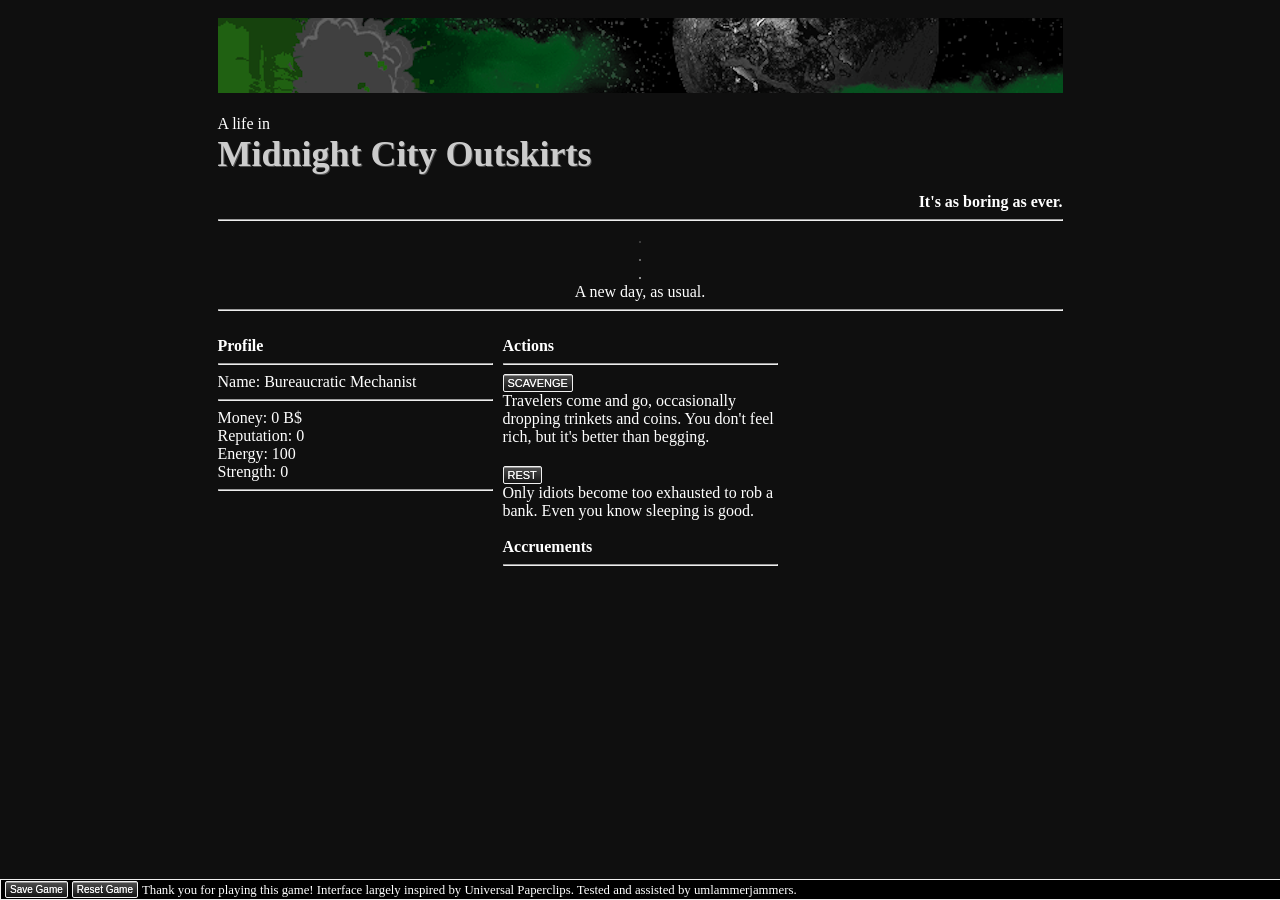
==== index.html @ 0bd28c3c "added credits." ====
<!DOCTYPE html>
<html lang="en">
    <link rel="stylesheet" href="styles.css">
    <head>
        <title id="loctit">Midnight City Outskirts</title>
        <noscript>Your browser does not support JavaScript!</noscript>
    </head>
    <body>
    <main>
        <div>
            <br>
            <img src="placeholderBanner.png">
            <br>
            <br>
            A life in
            <b>
            <div class="location" id="bigSign" style="font-size: 2.25em;">
                Midnight City Outskirts
            </div>
            </b>
        </div>
        <br>
    <div id="flavortext">It's as boring as ever.</div>
    <hr>
    <div id="log4div" class="log" style="opacity:25%;">.</div>
    <div id="log3div" class="log" style="opacity:50%;">.</div>
    <div id="log2div" class="log" style="opacity:75%;">.</div>
    <div id="log1div" class="log">A new day, as usual.</div>
    <hr>
    <br>
    <div id="leftColumn">
        <div id="basic_stats">
            <b>Profile</b>
            <hr>
            Name:
            <span id="name"></span>
            <br>
            <hr>
            Money:
            <span id="cash">0</span> B$
            <br>
            Reputation: 
            <span id="reputation">0</span>
            <br>
            Energy:
            <span id="energy">100</span>
            <br>
            Strength:
            <span id="strength">0</span>
            
            <hr>
        </div>
        <br>
    </div>
    <div id ="centerColumn">
        <div id="actions">
            <b>Actions</b>
            <hr>
            <div id="scavDiv">
                <button id="scav" class="button" onclick="scav();">SCAVENGE</button>
                <br> 
                Travelers come and go, occasionally dropping trinkets and coins. You don't feel rich, but it's better than begging.
                <br>
                <br>
            </div>
            <div>
                <button id="naptime" class="button" onclick="naptime();">REST</button>
                <br>
                Only idiots become too exhausted to rob a bank. Even you know sleeping is good.
                <br>
                <br>
            </div>
            <div style="display:none;" id="giveawayDiv">
                <button id="giveaway" class="button" onclick="giveaway();">DONATE</button>
                <br>
                To no one's surprise, everyone likes money. People like it if you give them some.
                <br>
                <br>
            </div>
            <div style="display:none;" id="pickpocketDiv">
                <button id="pickpocket" class="button" onclick="pickpocket();">PICKPOCKET</button>
                <br>
                Your charisma can be a great distraction for these losers.
                <br>
                <br>
            </div>
            <div style="display:none;" id="mugDiv">
                <button id="mug" class="button" onclick="mug();">MUG</button>
                <br>
                Intimidation works wonders for robbing people blind.
                <br>
                <br>
            </div>

        </div>
        <div id="upgrades">
            <b>Accruements</b>
            <hr>
            <div id="upgList">
                
            </div>
        </div>
        <br>
    </div>
    <div id ="rightColumn" style="display:none;">
        <b>Die</b>
        <hr>
        <button class="button" onclick="die()">Die</button>
        <br>
        Fucking dies
        <br>
        There is 0 reason to push this button
        <br>
        this feature is so fucking useless
        <br>
        Lorem ipsum dolor sit amet, consectetur adipiscing elit. Nam feugiat bibendum vulputate. Cras ac tristique enim.
        <br>
        *in tom scott voice*
        <br>
        I am at the
        <span class="location">Midnight City Outskirts</span>
    </div>
    </main>
    <footer>
        <button class="saveButton" onclick="save()" style="margin-left:4px;">Save Game</button>
        <button class="saveButton" onclick="reset()">Reset Game</button>
        <span style="font-size: 0.8em;">Thank you for playing this game! Interface largely inspired by Universal Paperclips. Tested  and assisted by umlammerjammers.</span>
    </footer>
    </body>
    <script src="variables.js"></script>
    <script src="accrue.js"></script>
    <script src="game.js"></script>
</html>
---- styles.css ----
body {
   color: #ffffff;
   background: #0f0f0f;
   max-width: 845px;
   margin: auto;
}

footer {
   position: fixed; 
   width: 100%; 
   bottom: 0; 
   left: 0; 
   border: 1px solid #f1f1f1;
   background: #000000;
}

.hidden {
  display: none;
}


.saveButton {
   border: 1px solid #f1f1f1;
   background: #666666;

   background: -webkit-linear-gradient(top, #4e4e4e, #141414);
   background: -moz-linear-gradient(top, #4e4e4e, #141414);
   background: -ms-linear-gradient(top, #4e4e4e, #141414);
   background: -o-linear-gradient(top, #4e4e4e, #141414);
   background-image: -ms-linear-gradient(top, #4e4e4e 0%, #141414 100%);
    
   padding: 2px 4px;
   -webkit-border-radius: 2px;
   -moz-border-radius: 2px;
   border-radius: 2px;
   -webkit-box-shadow: rgba(255,255,255,0.4) 0 0px 0, inset rgba(255,255,255,0.4) 0 1px 0;
   -moz-box-shadow: rgba(255,255,255,0.4) 0 0px 0, inset rgba(255,255,255,0.4) 0 1px 0;
   box-shadow: rgba(255,255,255,0.4) 0 0px 0, inset rgba(255,255,255,0.4) 0 1px 0;
   text-shadow: #cccccc 0 0px 0;
   color: #ffffff;
   font-size: 10px;
   font-family: helvetica, serif;
   text-decoration: none;
   vertical-align: middle;
   outline: none;

   margin-bottom: 1px;
   }

.saveButton:hover {
   border: 1px solid #00eb4e;
   text-shadow: #d4d4d4 0 0px 0;
   background: #616161;
   
   background: -webkit-linear-gradient(top, #4e4e4e, #141414);
   background: -moz-linear-gradient(top, #4e4e4e, #141414);
   background: -ms-linear-gradient(top, #4e4e4e, #141414);
   background: -o-linear-gradient(top, #4e4e4e, #141414);
   background-image: -ms-linear-gradient(top, #f7f7f7 0%, #888888 100%);
    
   color: #ffffff;
   }

.saveButton:active {
   text-shadow: #bfbfbf 0 0px 0;
   border: 1px solid #2e2e2e;
    
   background: #d9d9d9;
   background: -webkit-linear-gradient(top, #8b8b8b, #3d3d3d);
   background: -moz-linear-gradient(top, #8b8b8b, #3d3d3d);
   background: -ms-linear-gradient(top, #8b8b8b, #3d3d3d);
   background: -o-linear-gradient(top, #8b8b8b, #3d3d3d);
   background-image: -ms-linear-gradient(top, #595959 0%, #d9d9d9 100%);
   
   color: #f7f7f7;
   }

.saveButton:disabled {
   opacity: 0.6;
   border: 1px solid #ffffff;
   background: -webkit-linear-gradient(top, #000000, #757575);
   background: -moz-linear-gradient(top, #4e4e4e, #141414);
   background: -ms-linear-gradient(top, #4e4e4e, #141414);
   background: -o-linear-gradient(top, #4e4e4e, #141414);
}


.button {
   border: 1px solid #f1f1f1;
   background: #666666;

   background: -webkit-linear-gradient(top, #4e4e4e, #141414);
   background: -moz-linear-gradient(top, #4e4e4e, #141414);
   background: -ms-linear-gradient(top, #4e4e4e, #141414);
   background: -o-linear-gradient(top, #4e4e4e, #141414);
   background-image: -ms-linear-gradient(top, #4e4e4e 0%, #141414 100%);
    
   padding: 2px 4px;
   -webkit-border-radius: 2px;
   -moz-border-radius: 2px;
   border-radius: 2px;
   -webkit-box-shadow: rgba(255,255,255,0.4) 0 0px 0, inset rgba(255,255,255,0.4) 0 1px 0;
   -moz-box-shadow: rgba(255,255,255,0.4) 0 0px 0, inset rgba(255,255,255,0.4) 0 1px 0;
   box-shadow: rgba(255,255,255,0.4) 0 0px 0, inset rgba(255,255,255,0.4) 0 1px 0;
   text-shadow: #cccccc 0 0px 0;
   color: #ffffff;
   font-size: 11px;
   font-family: helvetica, serif;
   text-decoration: none;
   vertical-align: middle;
   outline: none;
   }

.button:hover {
   border: 1px solid #00eb4e;
   text-shadow: #d4d4d4 0 0px 0;
   background: #616161;
   
   background: -webkit-linear-gradient(top, #4e4e4e, #141414);
   background: -moz-linear-gradient(top, #4e4e4e, #141414);
   background: -ms-linear-gradient(top, #4e4e4e, #141414);
   background: -o-linear-gradient(top, #4e4e4e, #141414);
   background-image: -ms-linear-gradient(top, #f7f7f7 0%, #888888 100%);
    
   color: #ffffff;
   }

.button:active {
   text-shadow: #bfbfbf 0 0px 0;
   border: 1px solid #2e2e2e;
    
   background: #d9d9d9;
   background: -webkit-linear-gradient(top, #8b8b8b, #3d3d3d);
   background: -moz-linear-gradient(top, #8b8b8b, #3d3d3d);
   background: -ms-linear-gradient(top, #8b8b8b, #3d3d3d);
   background: -o-linear-gradient(top, #8b8b8b, #3d3d3d);
   background-image: -ms-linear-gradient(top, #595959 0%, #d9d9d9 100%);
   
   color: #f7f7f7;
   }

.button:disabled {
   opacity: 0.6;
   border: 1px solid #ffffff;
   background: -webkit-linear-gradient(top, #000000, #757575);
   background: -moz-linear-gradient(top, #4e4e4e, #141414);
   background: -ms-linear-gradient(top, #4e4e4e, #141414);
   background: -o-linear-gradient(top, #4e4e4e, #141414);
}

.button2 {
   color: #ffffff;
   border-radius: 0px;
   display: block;
   height: 60px;
   width: 275px;
   background: #363636;
   border: 1px solid #ebebeb;
   outline: none;
   margin-bottom: 6px;
   }

.button2:hover {
   color: #ffffff;
   display: block;
   height: 60px;
   width: 275px;
   background: #222222;
   border: 1px solid #00eb4e;
   }

.button2:active {
   color: #ffffff;
   display: block;
   height: 60px;
   width: 275px;
   background: #363636;
   border: 1px solid #ebebeb;
   }

.button2:disabled {
   color: #ffffff;
   border: none;
}

.location {
    color: #cccccc;
    font-weight: bold;
    text-shadow: #525252 1px 1px 0;
}

.tooltiptxt {
  visibility: hidden;
  z-index: 1;
  position: absolute;
  border: 2px solid gray ;
  background: #0f0f0f;
  color: #ffffff;
  width: 275px;
  margin-right: 120%;
  padding: 10px;
  text-align: center;
  right: 0px;
}

.tooltip {
   position: relative;
}


.tooltip:hover .tooltiptxt {
  visibility: visible;
}

#flavortext {
   text-align:right;
   font-size: 1em;
   font-weight: bold;
}

.log {
   text-align:center;
   font-size: 1em;
}

#leftColumn {
  float: left ;
  width: 275px;
}
#centerColumn {
  float: left;
  width: 275px;
  margin-left: 10px;
}
#rightColumn {
  float: left;
  width: 275px;
  margin-left: 10px;    
}

#background2 {
   background: #000000
}
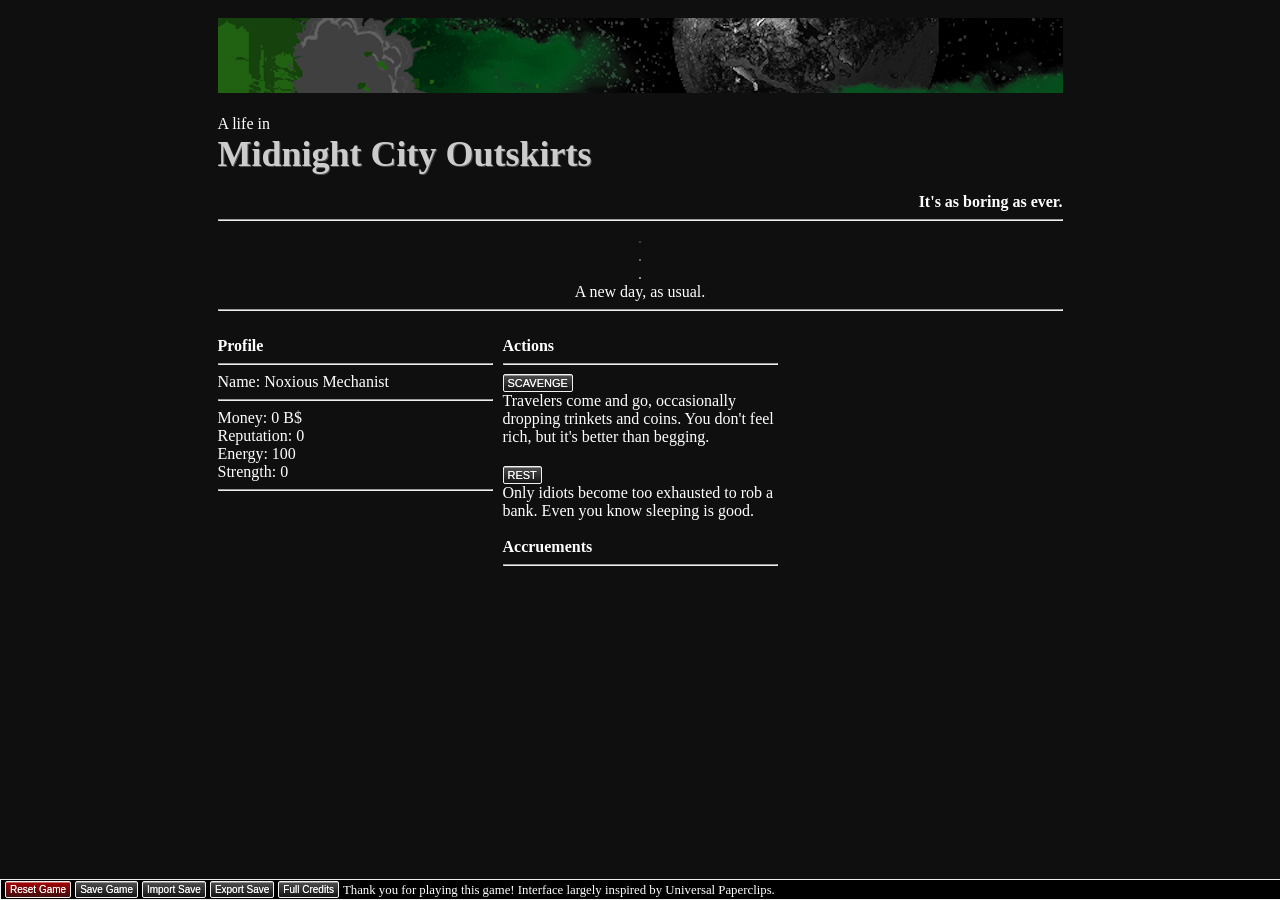
==== commit c3dcab69: "import/export" ====
--- a/index.html
+++ b/index.html
@@ -32,22 +32,69 @@
         <div id="basic_stats">
             <b>Profile</b>
             <hr>
-            Name:
+           <span class="tooltip" id="tipname">
+             Name:
+             <span class="tooltiptxt"> 
+                <b>Your name</b>
+                <br><br>
+                You picked this one yourself.
+             </span>
+           </span>
+
             <span id="name"></span>
             <br>
             <hr>
-            Money:
+
+            <span class="tooltip" id="tipmoney">
+             Money:
+             <span class="tooltiptxt"> 
+                <b>Money</b>
+                <br><br>
+                Makes the planet go 'round.
+                You earn money by working for it, whether that be through 'legitimate' means or petty thievery. 
+             </span>
+           </span>
+            
             <span id="cash">0</span> B$
             <br>
+
+           <span class="tooltip" id="tipreputation">
             Reputation: 
+             <span class="tooltiptxt"> 
+                <b>Reputation</b>
+                <br><br>
+                How much you are respected around here.
+                You gain reputation by doing good deeds, and lose it by floundering at being a criminal.
+             </span>
+           </span>
+
             <span id="reputation">0</span>
             <br>
+
+           <span class="tooltip" id="tipenergy">
             Energy:
+             <span class="tooltiptxt"> 
+                <b>Energy</b>
+                <br><br>
+                This city never sleeps, but that doesn't mean you shouldn't.
+                Your energy goes down as you perform actions, and at some point you will become too tired to do anything until you take a break.  
+             </span>
+           </span>
+
             <span id="energy">100</span>
             <br>
+
+            <span class="tooltip" id="tipstrength">
             Strength:
+             <span class="tooltiptxt"> 
+                <b>Strength</b>
+                <br><br>
+                Strength is everything when it comes to winning a fight.
+                Your strength will increase when you succeed at a tough task, increasing the chance of success as you become more skillful.   
+             </span>
+            </span>
+
             <span id="strength">0</span>
-            
             <hr>
         </div>
         <br>
@@ -122,10 +169,19 @@
     </div>
     </main>
     <footer>
-        <button class="saveButton" onclick="save()" style="margin-left:4px;">Save Game</button>
-        <button class="saveButton" onclick="reset()">Reset Game</button>
-        <span style="font-size: 0.8em;">Thank you for playing this game! Interface largely inspired by Universal Paperclips. Tested  and assisted by umlammerjammers.</span>
+        <button class="resetButton" onclick="reset() "style="margin-left:4px;">Reset Game</button>
+        <button class="saveButton" onclick="save()">Save Game</button>
+        <button class="saveButton" onclick="openImport()">Import Save</button>
+        <button class="saveButton" onclick="exportSave()">Export Save</button>
+        <button class="saveButton" onclick="creditToggle()">Full Credits</button>
+        <span style="font-size: 0.8em;">Thank you for playing this game! Interface largely inspired by Universal Paperclips. </span>
     </footer>
+    <div id="importPopup" style="display: none">
+        Input your save code here.
+        <br>
+        <textarea type="text" class="inputForm" id="inputSaveCode" placeholder="Input Code"></textarea>
+        <button class="button" onclick="importSave()">IMPORT</button>
+    </div>
     </body>
     <script src="variables.js"></script>
     <script src="accrue.js"></script>
--- a/styles.css
+++ b/styles.css
@@ -14,19 +14,23 @@
    background: #000000;
 }
 
+::placeholder{
+   color:#999999;
+}
+
 .hidden {
   display: none;
 }
 
 
-.saveButton {
-   border: 1px solid #f1f1f1;
-   background: #666666;
-
-   background: -webkit-linear-gradient(top, #4e4e4e, #141414);
-   background: -moz-linear-gradient(top, #4e4e4e, #141414);
-   background: -ms-linear-gradient(top, #4e4e4e, #141414);
-   background: -o-linear-gradient(top, #4e4e4e, #141414);
+.resetButton {
+   border: 1px solid #f1f1f1;
+   background: #ff0000;
+
+   background: -webkit-linear-gradient(top, #a70000, #410f0f);
+   background: -moz-linear-gradient(top, #a70000, #410f0f);
+   background: -ms-linear-gradient(top, #a70000, #410f0f);
+   background: -o-linear-gradient(top, #a70000, #410f0f);
    background-image: -ms-linear-gradient(top, #4e4e4e 0%, #141414 100%);
     
    padding: 2px 4px;
@@ -47,6 +51,62 @@
    margin-bottom: 1px;
    }
 
+.resetButton:hover {
+   border: 1px solid #ff0000;
+   text-shadow: #d4d4d4 0 0px 0;
+   background: #616161;
+   
+   background: -webkit-linear-gradient(top, #ee0606, #8a0606);
+   background: -moz-linear-gradient(top, #4e4e4e, #141414);
+   background: -ms-linear-gradient(top, #4e4e4e, #141414);
+   background: -o-linear-gradient(top, #4e4e4e, #141414);
+   background-image: -ms-linear-gradient(top, #f7f7f7 0%, #888888 100%);
+    
+   color: #ffffff;
+   }
+
+.resetButton:active {
+   text-shadow: #bfbfbf 0 0px 0;
+   border: 1px solid #2e2e2e;
+    
+   background: #d9d9d9;
+   background: -webkit-linear-gradient(top, #a70000, #410f0f);
+   background: -moz-linear-gradient(top, #a70000, #410f0f);
+   background: -ms-linear-gradient(top, #a70000, #410f0f);
+   background: -o-linear-gradient(top, #a70000, #410f0f);
+   background-image: -ms-linear-gradient(top, #595959 0%, #d9d9d9 100%);
+   
+   color: #f7f7f7;
+   }
+
+.saveButton {
+   border: 1px solid #f1f1f1;
+   background: #666666;
+
+   background: -webkit-linear-gradient(top, #4e4e4e, #141414);
+   background: -moz-linear-gradient(top, #4e4e4e, #141414);
+   background: -ms-linear-gradient(top, #4e4e4e, #141414);
+   background: -o-linear-gradient(top, #4e4e4e, #141414);
+   background-image: -ms-linear-gradient(top, #4e4e4e 0%, #141414 100%);
+    
+   padding: 2px 4px;
+   -webkit-border-radius: 2px;
+   -moz-border-radius: 2px;
+   border-radius: 2px;
+   -webkit-box-shadow: rgba(255,255,255,0.4) 0 0px 0, inset rgba(255,255,255,0.4) 0 1px 0;
+   -moz-box-shadow: rgba(255,255,255,0.4) 0 0px 0, inset rgba(255,255,255,0.4) 0 1px 0;
+   box-shadow: rgba(255,255,255,0.4) 0 0px 0, inset rgba(255,255,255,0.4) 0 1px 0;
+   text-shadow: #cccccc 0 0px 0;
+   color: #ffffff;
+   font-size: 10px;
+   font-family: helvetica, serif;
+   text-decoration: none;
+   vertical-align: middle;
+   outline: none;
+
+   margin-bottom: 1px;
+   }
+
 .saveButton:hover {
    border: 1px solid #00eb4e;
    text-shadow: #d4d4d4 0 0px 0;
@@ -74,15 +134,6 @@
    
    color: #f7f7f7;
    }
-
-.saveButton:disabled {
-   opacity: 0.6;
-   border: 1px solid #ffffff;
-   background: -webkit-linear-gradient(top, #000000, #757575);
-   background: -moz-linear-gradient(top, #4e4e4e, #141414);
-   background: -ms-linear-gradient(top, #4e4e4e, #141414);
-   background: -o-linear-gradient(top, #4e4e4e, #141414);
-}
 
 
 .button {
@@ -212,6 +263,43 @@
   visibility: visible;
 }
 
+.inputForm {
+   border: 1px solid #f1f1f1;
+   background: #666666;
+
+   background: -webkit-linear-gradient(top, #0e0e0e, #505050);
+   background: -moz-linear-gradient(top, #4e4e4e, #141414);
+   background: -ms-linear-gradient(top, #4e4e4e, #141414);
+   background: -o-linear-gradient(top, #4e4e4e, #141414);
+   background-image: -ms-linear-gradient(top, #4e4e4e 0%, #141414 100%);
+    
+   padding: 2px 4px;
+   -webkit-border-radius: 2px;
+   -moz-border-radius: 2px;
+   border-radius: 2px;
+   -webkit-box-shadow: rgba(255,255,255,0.4) 0 0px 0, inset rgba(255,255,255,0.4) 0 1px 0;
+   -moz-box-shadow: rgba(255,255,255,0.4) 0 0px 0, inset rgba(255,255,255,0.4) 0 1px 0;
+   box-shadow: rgba(255,255,255,0.4) 0 0px 0, inset rgba(255,255,255,0.4) 0 1px 0;
+   text-shadow: #cccccc 0 0px 0;
+   color: #ffffff;
+   font-size: 11px;
+   font-family: helvetica, serif;
+   text-decoration: none;
+   vertical-align: middle;
+   outline: none;
+
+}
+
+.popup {
+   position: absolute;
+   top: 50%;
+   left: 50%;
+   transform: translate(-50%, -50%);
+   height: 200px;
+   background-color: #161616;
+   border:2px solid #ffffff;
+}
+
 #flavortext {
    text-align:right;
    font-size: 1em;
@@ -240,4 +328,24 @@
 
 #background2 {
    background: #000000
+}
+
+#inputSaveCode{
+   height: 150px;
+   resize: none;
+}
+
+#importPopup {
+   position: absolute;
+   top: 50%;
+   left: 50%;
+   transform: translate(-50%, -50%);
+   height: 225px;
+   width: 180px;
+   background-color: #161616;
+   border:2px solid #ffffff;
+   align-items: center;
+   display: flex;
+   flex-direction: column;
+   gap: 10px;
 }
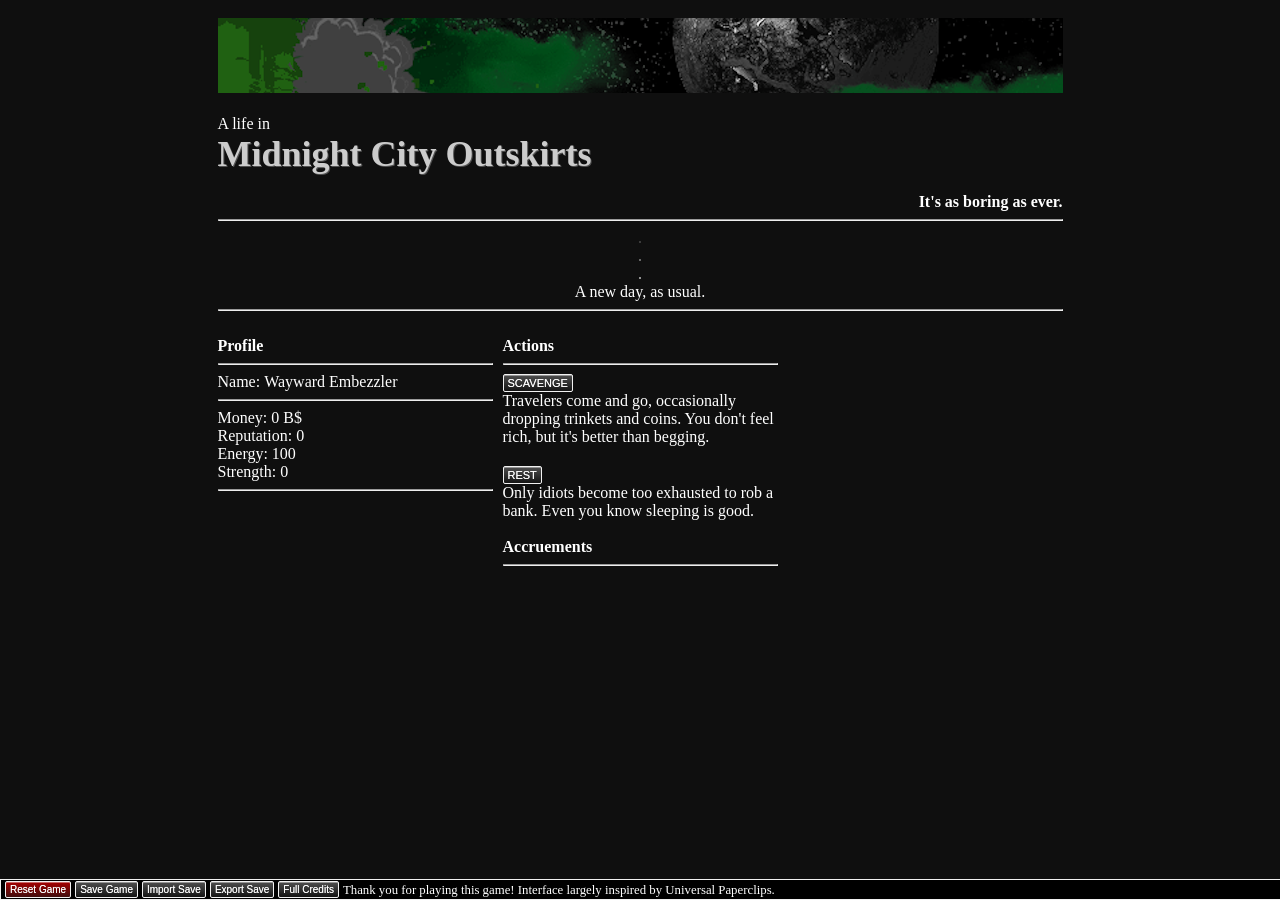
==== commit ba5c4092: "credits added" ====
--- a/index.html
+++ b/index.html
@@ -6,6 +6,7 @@
         <noscript>Your browser does not support JavaScript!</noscript>
     </head>
     <body>
+    <div id="errorMessage">If you are seeing this, something is broken.</div>
     <main>
         <div>
             <br>
@@ -169,18 +170,36 @@
     </div>
     </main>
     <footer>
+        <div id ="bottombuttons">
         <button class="resetButton" onclick="reset() "style="margin-left:4px;">Reset Game</button>
         <button class="saveButton" onclick="save()">Save Game</button>
         <button class="saveButton" onclick="openImport()">Import Save</button>
         <button class="saveButton" onclick="exportSave()">Export Save</button>
         <button class="saveButton" onclick="creditToggle()">Full Credits</button>
         <span style="font-size: 0.8em;">Thank you for playing this game! Interface largely inspired by Universal Paperclips. </span>
+        </div>
     </footer>
     <div id="importPopup" style="display: none">
         Input your save code here.
         <br>
         <textarea type="text" class="inputForm" id="inputSaveCode" placeholder="Input Code"></textarea>
         <button class="button" onclick="importSave()">IMPORT</button>
+    </div>
+    <div id="creditPOP" class="popup" style="width:400px; padding:5px; height:210px; display:none; box-shadow: 0px 0px 7px 1px #ffffff;">
+        <span style="font-size:1.2rem;font-weight:bold;">Credits</span>
+        <hr>
+        <span>@chlorinight - </span>
+        <span style="font-size:0.8rem;">Game Design & Javascript  & CSS</span>
+        <hr>
+        <span >@umlammerjammers - </span>
+        <span style="font-size:0.8rem;">Testing & Tooltip HTML</span>
+        <hr>
+        <span>@dontbleedonthesuits - </span>
+        <span style="font-size:0.8rem;">Testing & Carapacians Lore </span>
+        <hr>
+        <br>
+        <div style="font-size:0.6rem; margin-top: 35px;">And you. How cliche! </div>
+        <button class="button" style="  position: absolute;  top: 90%;  left: 50%;  transform: translate(-50%, -50%);" onclick="creditToggle()">Okay.</button>
     </div>
     </body>
     <script src="variables.js"></script>
--- a/styles.css
+++ b/styles.css
@@ -1,17 +1,12 @@
 body {
    color: #ffffff;
    background: #0f0f0f;
+   margin-top: auto;
+}
+
+main {
    max-width: 845px;
    margin: auto;
-}
-
-footer {
-   position: fixed; 
-   width: 100%; 
-   bottom: 0; 
-   left: 0; 
-   border: 1px solid #f1f1f1;
-   background: #000000;
 }
 
 ::placeholder{
@@ -348,4 +343,24 @@
    display: flex;
    flex-direction: column;
    gap: 10px;
+   box-shadow: 0px 0px 7px 1px #ffffff;
+}
+
+#bottombuttons {
+   position: fixed; 
+   width: 100%; 
+   bottom: 0; 
+   left: 0; 
+   border: 1px solid #f1f1f1;
+   background: #000000;
+}
+
+#errorMessage {
+   position:absolute; 
+   left: 1; 
+   top: 0;
+   font-size: 1.2rem;
+   color: #ff0000;
+   opacity:1;
+   display:none;
 }
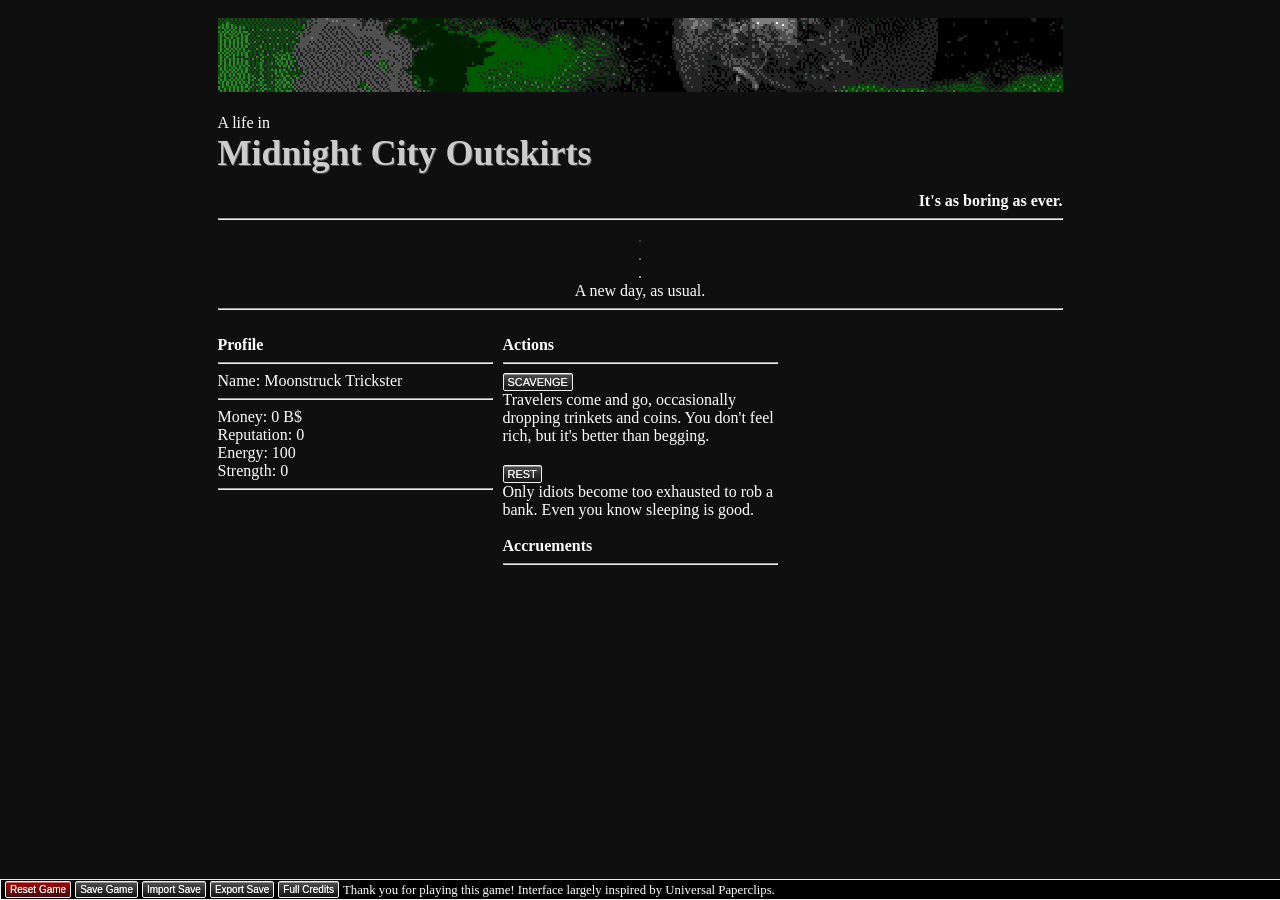
==== commit fe4ea06f: "Minor formatting changes" ====
--- a/index.html
+++ b/index.html
@@ -1,6 +1,6 @@
 <!DOCTYPE html>
 <html lang="en">
-    <link rel="stylesheet" href="styles.css">
+    <link rel="stylesheet" href="css\styles.css">
     <head>
         <title id="loctit">Midnight City Outskirts</title>
         <noscript>Your browser does not support JavaScript!</noscript>
@@ -10,7 +10,7 @@
     <main>
         <div>
             <br>
-            <img src="placeholderBanner.png">
+            <img id="banner" src="assets\feltTownBanner.png">
             <br>
             <br>
             A life in
@@ -202,7 +202,7 @@
         <button class="button" style="  position: absolute;  top: 90%;  left: 50%;  transform: translate(-50%, -50%);" onclick="creditToggle()">Okay.</button>
     </div>
     </body>
-    <script src="variables.js"></script>
-    <script src="accrue.js"></script>
-    <script src="game.js"></script>
+    <script src="js\variables.js"></script>
+    <script src="js\accrue.js"></script>
+    <script src="js\game.js"></script>
 </html>
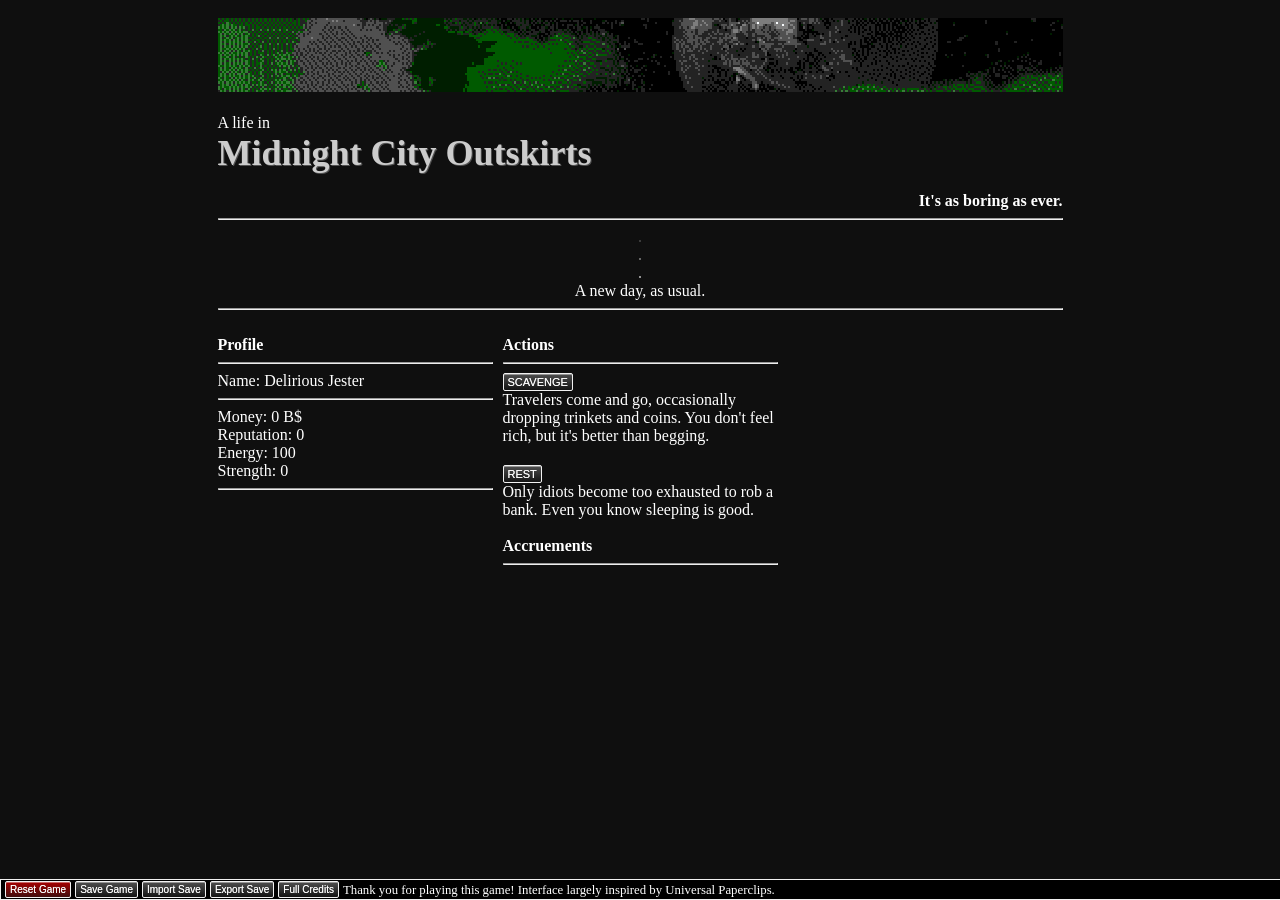
==== commit 813378ea: "parity with neocities" ====
--- a/index.html
+++ b/index.html
@@ -1,6 +1,14 @@
 <!DOCTYPE html>
 <html lang="en">
+    <!-- EMBED STUFF -->
+    <meta property="og:title" content="A Life in Midnight City">
+    <meta property="og:description" content="A new day, as usual.">
+    <meta property="og:image" content="assets\feltTownBanner.png">
+    <meta property="og:url" content="https://midnight-life.neocities.org">
+    <meta property="og:type" content="website">
+
     <link rel="stylesheet" href="css\styles.css">
+    <link rel="icon" type="image/x-icon" href="images\favicon.ico">
     <head>
         <title id="loctit">Midnight City Outskirts</title>
         <noscript>Your browser does not support JavaScript!</noscript>
@@ -10,7 +18,7 @@
     <main>
         <div>
             <br>
-            <img id="banner" src="assets\feltTownBanner.png">
+            <img id="banner" src="images\feltTownBanner.png">
             <br>
             <br>
             A life in
@@ -169,6 +177,7 @@
         <span class="location">Midnight City Outskirts</span>
     </div>
     </main>
+    <!-- FOOTER AND POPUPS -->
     <footer>
         <div id ="bottombuttons">
         <button class="resetButton" onclick="reset() "style="margin-left:4px;">Reset Game</button>
@@ -185,7 +194,7 @@
         <textarea type="text" class="inputForm" id="inputSaveCode" placeholder="Input Code"></textarea>
         <button class="button" onclick="importSave()">IMPORT</button>
     </div>
-    <div id="creditPOP" class="popup" style="width:400px; padding:5px; height:210px; display:none; box-shadow: 0px 0px 7px 1px #ffffff;">
+    <div id="creditPOP" class="popup" style="width:400px; padding:5px; height:210px; display:none;">
         <span style="font-size:1.2rem;font-weight:bold;">Credits</span>
         <hr>
         <span>@chlorinight - </span>
@@ -205,4 +214,5 @@
     <script src="js\variables.js"></script>
     <script src="js\accrue.js"></script>
     <script src="js\game.js"></script>
+    
 </html>
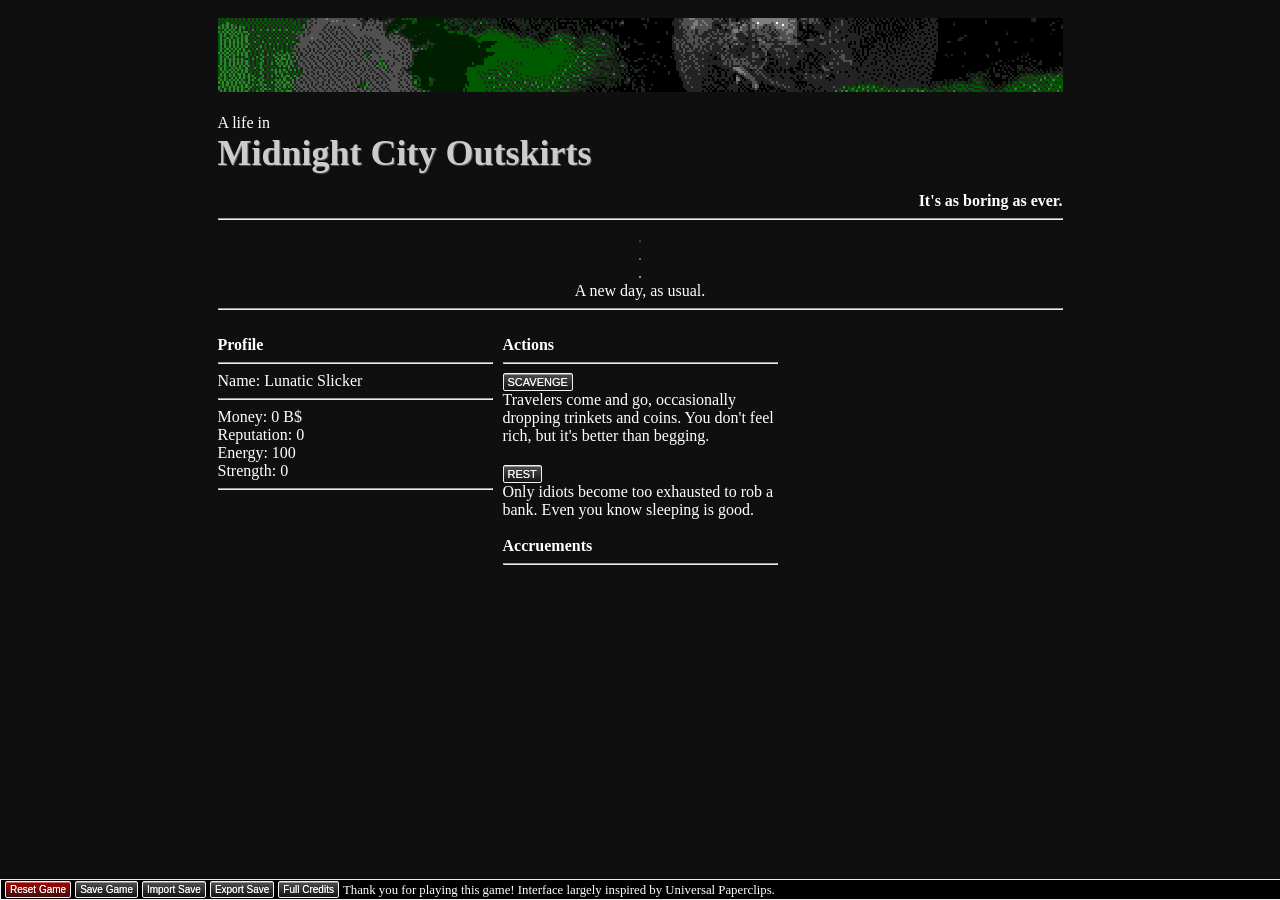
==== commit 686621ce: "ending room WIP" ====
--- a/index.html
+++ b/index.html
@@ -3,12 +3,12 @@
     <!-- EMBED STUFF -->
     <meta property="og:title" content="A Life in Midnight City">
     <meta property="og:description" content="A new day, as usual.">
-    <meta property="og:image" content="assets\feltTownBanner.png">
+    <meta property="og:image" content=".\images\feltTownBanner.png">
     <meta property="og:url" content="https://midnight-life.neocities.org">
     <meta property="og:type" content="website">
 
-    <link rel="stylesheet" href="css\styles.css">
-    <link rel="icon" type="image/x-icon" href="images\favicon.ico">
+    <link rel="stylesheet" href=".\css\styles.css">
+    <link rel="icon" type="image/x-icon" href=".\images\favicon.ico">
     <head>
         <title id="loctit">Midnight City Outskirts</title>
         <noscript>Your browser does not support JavaScript!</noscript>
@@ -18,7 +18,7 @@
     <main>
         <div>
             <br>
-            <img id="banner" src="images\feltTownBanner.png">
+            <img id="banner" src=".\images\feltTownBanner.png">
             <br>
             <br>
             A life in
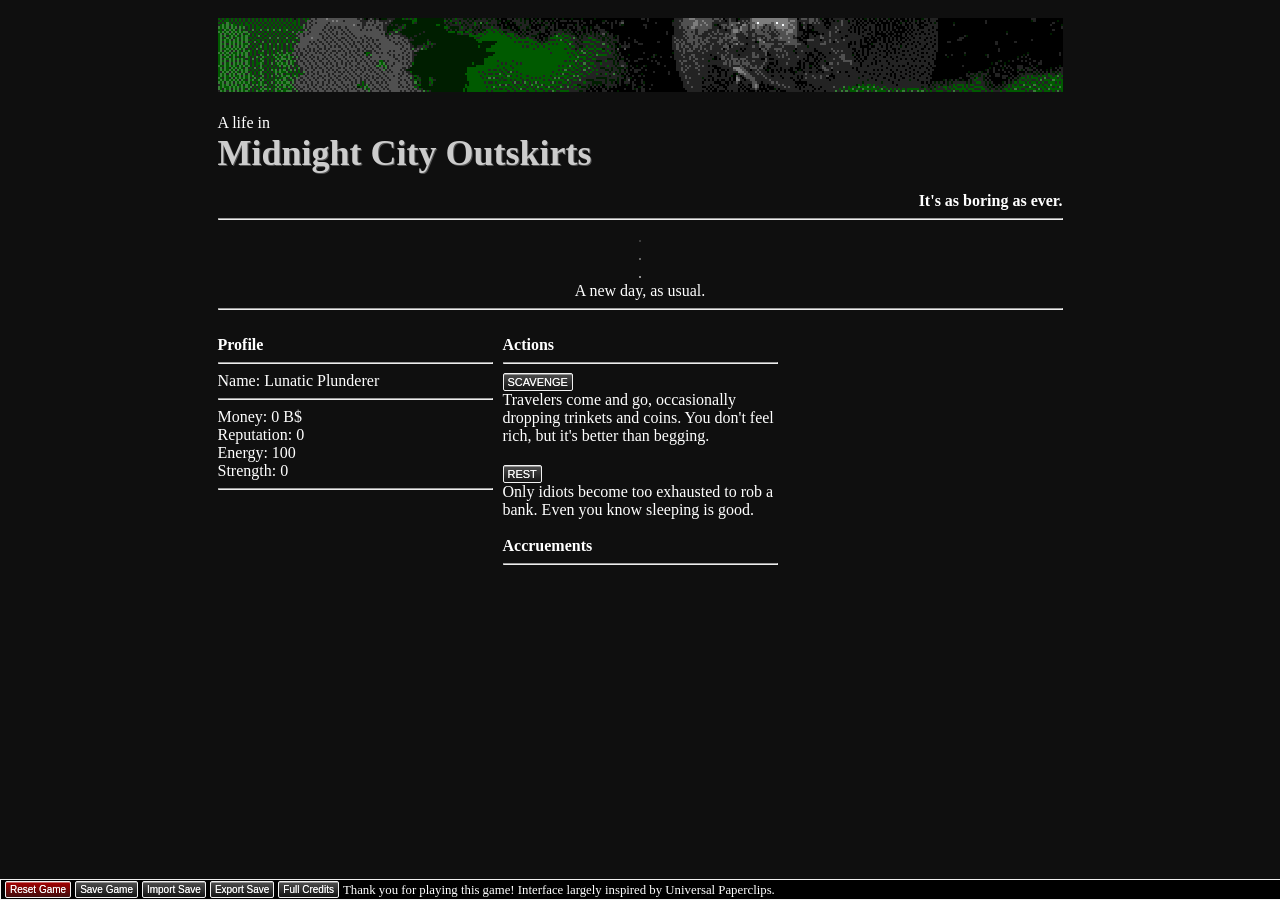
==== commit cb60e5a7: "fixformatting" ====
--- a/index.html
+++ b/index.html
@@ -211,8 +211,8 @@
         <button class="button" style="  position: absolute;  top: 90%;  left: 50%;  transform: translate(-50%, -50%);" onclick="creditToggle()">Okay.</button>
     </div>
     </body>
-    <script src="js\variables.js"></script>
-    <script src="js\accrue.js"></script>
-    <script src="js\game.js"></script>
+    <script src=".\js\variables.js"></script>
+    <script src=".\js\accrue.js"></script>
+    <script src=".\js\game.js"></script>
     
 </html>
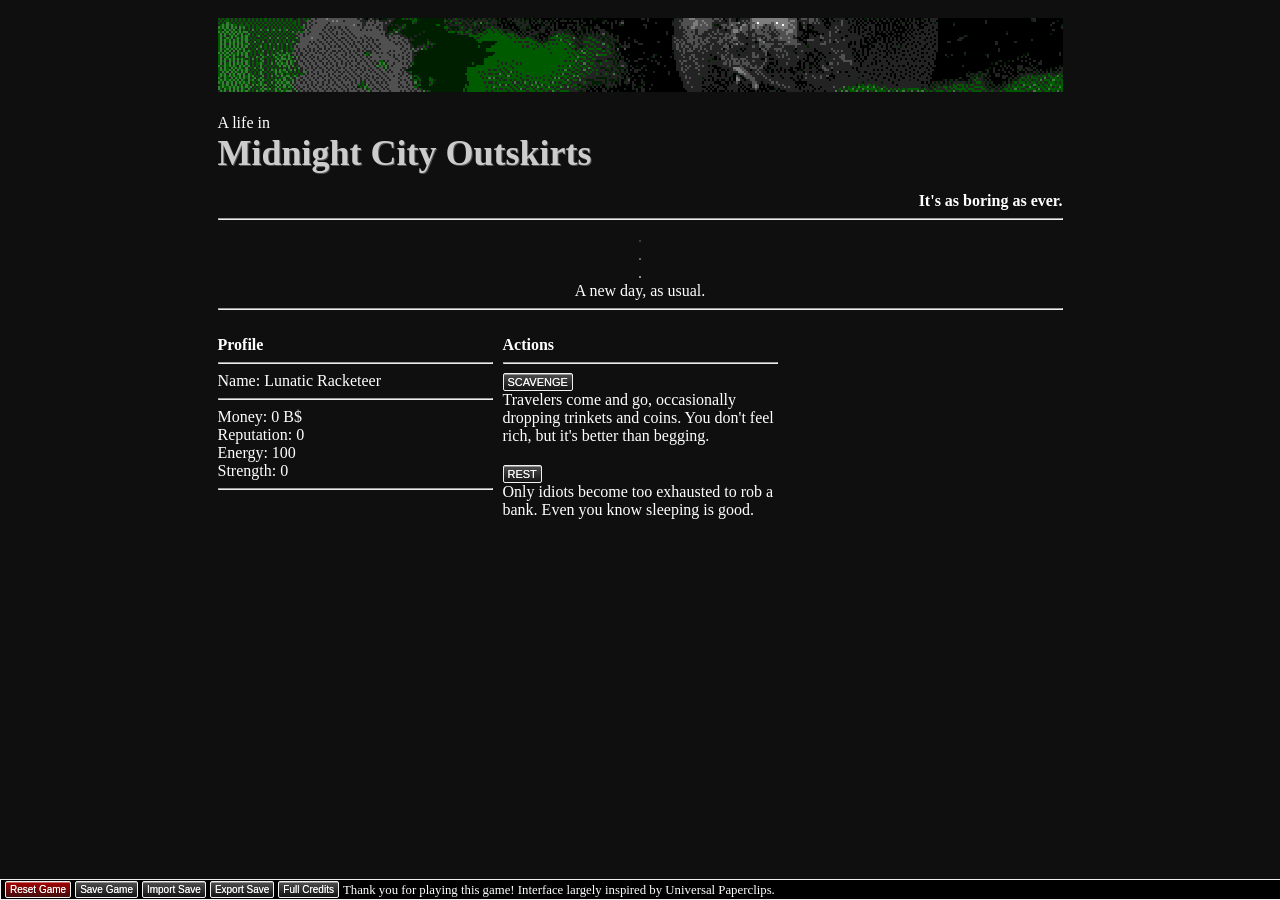
==== commit 70dab656: "finally updated README.md!!!" ====
--- a/index.html
+++ b/index.html
@@ -4,7 +4,7 @@
     <meta property="og:title" content="A Life in Midnight City">
     <meta property="og:description" content="A new day, as usual.">
     <meta property="og:image" content=".\images\feltTownBanner.png">
-    <meta property="og:url" content="https://midnight-life.neocities.org">
+    <meta property="og:url" content="https://chlorinight.neocities.org/midnight-life/index.html">
     <meta property="og:type" content="website">
 
     <link rel="stylesheet" href=".\css\styles.css">
@@ -149,7 +149,7 @@
             </div>
 
         </div>
-        <div id="upgrades">
+        <div id="upgrades" style="display:none;">
             <b>Accruements</b>
             <hr>
             <div id="upgList">
@@ -158,23 +158,19 @@
         </div>
         <br>
     </div>
-    <div id ="rightColumn" style="display:none;">
-        <b>Die</b>
-        <hr>
-        <button class="button" onclick="die()">Die</button>
-        <br>
-        Fucking dies
-        <br>
-        There is 0 reason to push this button
-        <br>
-        this feature is so fucking useless
-        <br>
-        Lorem ipsum dolor sit amet, consectetur adipiscing elit. Nam feugiat bibendum vulputate. Cras ac tristique enim.
-        <br>
-        *in tom scott voice*
-        <br>
-        I am at the
-        <span class="location">Midnight City Outskirts</span>
+    <div id="rightColumn" style="display:block;">
+        <div id="jobs" style="display:none;">
+            <b>Work</b>
+            <hr>
+            <div><button id="merchant" class="button">MERCHANT</button>
+            <span class="jobInvestment">Investments: <span id="merchantPrice">30</span> B$</span>
+            <br>
+            Would they even be able to tell you're ripping them off? ..Not like you care.
+            <br>
+            <br>
+            Progress: <span id="merchantStats">100% (0s)</span>
+            </div>
+        </div>
     </div>
     </main>
     <!-- FOOTER AND POPUPS -->
